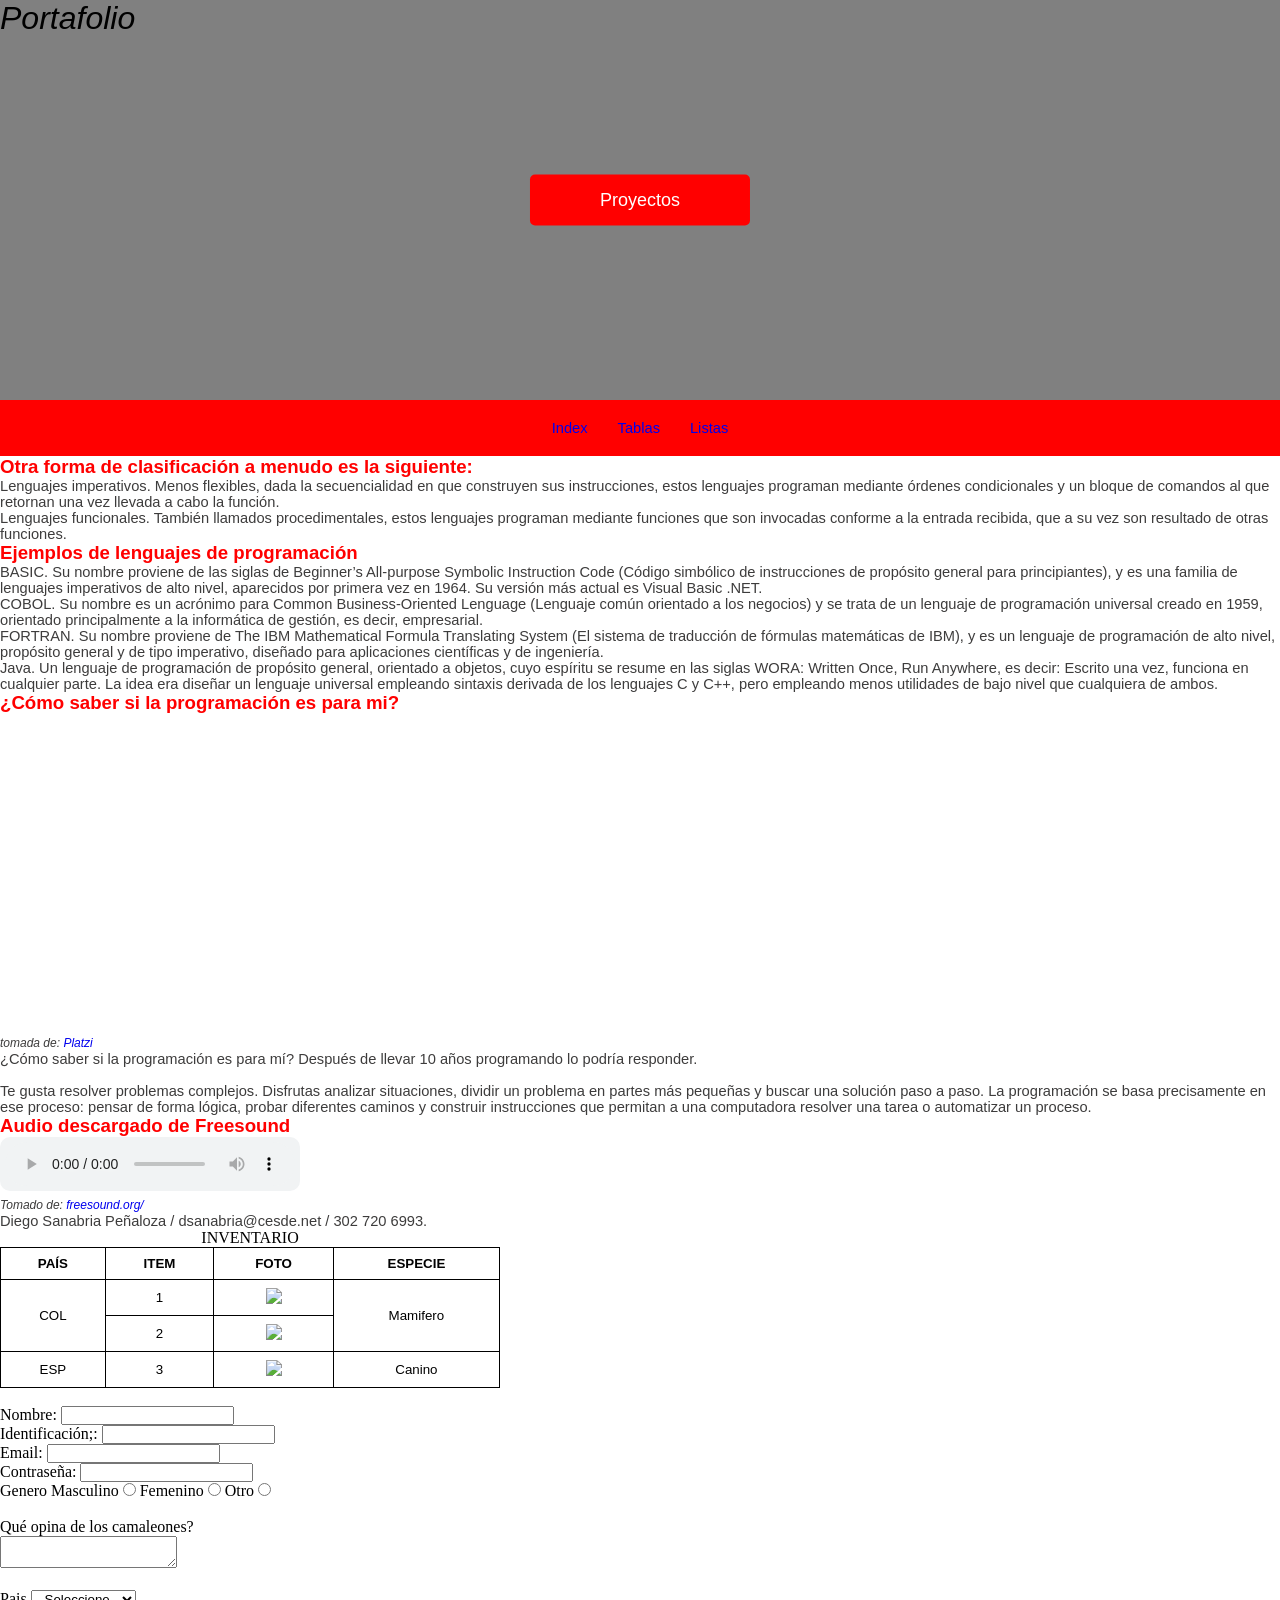
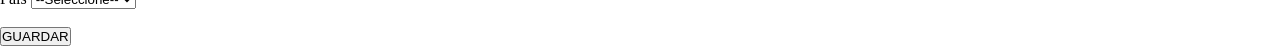
==== index.html @ f666122e "Copia inicial Se adiciona los elementos iniciales para el proyecto, se crea el ingreso al sistema de" ====
<!DOCTYPE html>
<html lang="en">

<head>
    <meta charset="UTF-8">
    <meta name="viewport" content="width=device-width, initial-scale=1.0">
    <title>Taller HTML</title>
    <link href="https://fonts.googleapis.com/css2?family=Lora:wght@400;700&display=swap" rel="stylesheet">
    <link rel="stylesheet" href="css/estilospropios.css">
</head>
<body>
    <header>
        <div id="fondoHeader">
        <video class="header-video" autoplay loop muted playsinline><source src="video/agenciaTop1.mp4" type="video/mp4"></video>
        <!-- <img id="fotoHeader" alt="Fondo" src="images/agenciaTop.png"></img> -->
        <div id="titularSuperior">Portafolio</div>
        <button id="headerButton">Proyectos</button>
    </div>
    <nav id="menuPrincipal">
        <ul>
            <li><a href="/index.html">Index</a></li>
            <li><a href="/taller_tablas.html">Tablas</a></li>
            <li><a href="/Listas">Listas</a></li>
        </ul>
    </nav>
    </header>
    <section id="seccion1">
        <div></div>
        <div></div>
        <div></div>
    </section>
    <section id="seccion2">

    </section>
    <section id="seccion3">

    </section>
    
    <p>
    <h3>Otra forma de clasificación a menudo es la siguiente:</h3>
    <ul type="circle">
        <li>Lenguajes imperativos. Menos flexibles, dada la secuencialidad en que construyen sus instrucciones, estos
                lenguajes programan
                mediante órdenes condicionales y un bloque de comandos al que retornan una vez llevada a cabo la función.
        </li>
        <li>Lenguajes funcionales. También llamados procedimentales, estos lenguajes programan mediante funciones que
                son invocadas conforme a la entrada recibida, que a su vez son resultado de otras funciones.
        </li>
    </ul>
    </p>
    <p>
    <h3>Ejemplos de lenguajes de programación</h3>
    <ol type="A">
        <li>BASIC. Su nombre proviene de las siglas de Beginner’s All-purpose Symbolic Instruction Code (Código
            simbólico de instrucciones de propósito general para principiantes), y es una familia de lenguajes
            imperativos de alto nivel, aparecidos por primera vez en 1964. Su versión más actual es Visual Basic .NET.
        </li>
        <li>COBOL. Su nombre es un acrónimo para Common Business-Oriented Lenguage (Lenguaje común orientado a los
            negocios) y se trata de un lenguaje de programación universal creado en 1959, orientado principalmente a la
            informática de gestión, es decir, empresarial.</li>
        <li>FORTRAN. Su nombre proviene de The IBM Mathematical Formula Translating System (El sistema de traducción de
            fórmulas matemáticas de IBM), y es un lenguaje de programación de alto nivel, propósito general y de tipo
            imperativo, diseñado para aplicaciones científicas y de ingeniería.</li>
        <li>Java. Un lenguaje de programación de propósito general, orientado a objetos, cuyo espíritu se resume en las
            siglas WORA: Written Once, Run Anywhere, es decir: Escrito una vez, funciona en cualquier parte. La idea era
            diseñar un lenguaje universal empleando sintaxis derivada de los lenguajes C y C++, pero empleando menos
            utilidades de bajo nivel que cualquiera de ambos.</li>
    </ol>
    </p>
    <p>
        <h3>¿Cómo saber si la programación es para mi?</h3>
        <iframe width="560" height="315" src="https://www.youtube.com/embed/RtevrQZCdAU?si=GEKnFXM_Zlamxzu-" title="YouTube video player" frameborder="0" allow="accelerometer; autoplay; clipboard-write; encrypted-media; gyroscope; picture-in-picture; web-share" referrerpolicy="strict-origin-when-cross-origin" allowfullscreen></iframe>
        <br>
        <h7><i>tomada de: <a href="https://www.youtube.com/@Platzi/videos">Platzi</i></a></h7>
    </p>
    <p>¿Cómo saber si la programación es para mí? Después de llevar 10 años programando lo podría responder.
        <br><br>
        Te gusta resolver problemas complejos. Disfrutas analizar situaciones, dividir un problema en partes más pequeñas y buscar una solución paso a paso. La programación se basa precisamente en ese proceso: pensar de forma lógica, probar diferentes caminos y construir instrucciones que permitan a una computadora resolver una tarea o automatizar un proceso.
        <h3>Audio descargado de Freesound</h3>
        <audio controls style="background-color: #f1f3f4; border-radius: 10px; padding: 5px;"><source src="https://www.epidemicsound.com/es/music/tracks/64bb6261-dea5-4f49-88f9-f42bb5222f25/" type="audio/mpeg">Tu navegador no soporta el elemento audio.</audio>
        <br>
        <h7><i>Tomado de: <a href="https://freesound.org/people/josefpres/sounds/847362/?" src="https://freesound.org/">freesound.org/</i></a></h7>
    </p>
    
 
</body>
<footer>
 <p>Diego Sanabria Peñaloza / dsanabria@cesde.net / 302 720 6993.</p>
<table align="center" border="1" width="500">
        <caption>INVENTARIO</caption>
    <thead>
        <tr>
            <th>PAÍS</th>
            <th>ITEM</th>
            <th>FOTO</th>
            <th>ESPECIE</th>
        </tr>
    </thead>
    <tbody align="center">
        <tr>
            <td rowspan="2">COL</td>
            <td>1</td>
            <td><img src="https://images.ctfassets.net/denf86kkcx7r/4IPlg4Qazd4sFRuCUHIJ1T/f6c71da7eec727babcd554d843a528b8/gatocomuneuropeo-97" width="200"></td>
            <td rowspan="2">Mamifero</td>
        </tr>
        <tr>
            <td>2</td>
            <td><img src="https://definicion.de/wp-content/uploads/2021/04/equino.jpg" width="200"></td>
        </tr>
        <tr>
            <td>ESP</td>
            <td>3</td>
            <td><img src="https://cdn.sanity.io/images/5vm5yn1d/pro/5cb1f9400891d9da5a4926d7814bd1b89127ecba-1300x867.jpg?fm=webp&q=80" width="200"></td>
            <td>Canino</td>
        </tr>
    </tbody>
</table>

<form action="recibe.php" method="get">
<br>
    <label for="Nombre">Nombre:</label>
    <input type="text" name="Nombre" id="Nombre">
<br>
    <label for="Identificacion1">Identificación;:</label>
    <input type="number" name="Identificacion1" id="Identificacion1">
<br>
    <label for="Email">Email:</label>
    <input type="email">
<br>
    <label for="Pass">Contraseña:</label>
    <input type="password">
<br>
    <label for="Masculino1">Genero</label>
    Masculino
    <input type="radio" name="Genero" id="Masculino1">
    Femenino
    <input type="radio" name="Genero" id="Femenino1">
    Otro
    <input type="radio" name="Genero" id="otro1">
<br><br>
<label>Qué opina de los camaleones?</label>
<br>
<textarea name="" id="" rows="" cols=""></textarea>
<br><br>
<label for="paisReside">Pais</label>
<select name="paisReside" id="paisReside">
    <option value="">--Seleccione--</option>
    <option value="">Colombia</option>
    <option value="">Perú</option>
    <option value="">Bolivia</option>
    <option value="">Cuba</option>
</select>
<br><br>
    <input type="submit" value="GUARDAR">
</form>

</footer>
</html>
---- css/estilospropios.css ----
/* Fuentes usadas*/
@import url('https://fonts.googleapis.com/css2?family=Lora:wght@400;700&display=swap');
/* estilos de elementos*/

* {
    padding: 0;
    margin: 0;
    box-sizing: border-box;
    text-decoration: none;
}


table {
    border-collapse: collapse; /* Bordes unidos */
    width: 500px;
    }
table, th, td {
    border: 1px solid black; /* Borde de 1px sólido */
    }
th, td {
    padding: 8px; /* Opcional: espacio interno */
    text-align: center;
    font-family: Arial, Helvetica, sans-serif;
    font-size: 10pt;
    }
h1 {
    font-family: Lora;
    font-size: 24pt;
    font-weight: bold;
    color: red;
    }
h2 {
    font-family: Lora;
    font-size: 18pt;
    font-weight: bold;
    color: red;
    }
h3 {
    font-family: Arial, Helvetica, sans-serif;
    font-size: 14pt;
    font-weight: bold;
    color: red;
    }
p, li {
    font-family: Arial, Helvetica, sans-serif;
    font-size: 11pt;
    font-weight: thin;
    color: rgb(61, 60, 60);
    }
i {
    font-family: Arial, Helvetica, sans-serif;
    font-size: 9pt;
    font-style: italic;
    font-weight: thin;
    color: rgb(61, 60, 60);
    }

/*ESTILO DE HEADER*/

#titularSuperior {
    position: absolute; /* Clave: posiciona el botón respecto al fondoHeader*/
    font-family: Arial, Helvetica, sans-serif;
    font-size: 24pt;
    font-style: italic;
    font-weight: thin;
}

.header-video {
    position: absolute;
    transform: translate(0, -30%); 
    top: -50px;
    width: 100%; /*La imagen ocupa todo el ancho*/
    height: auto;
    filter: blur(2px);
    transition: filter 0.3s ease;
}

#fondoHeader {
    width: 100%;
    height: 400px;
    background-color: grey;
    overflow: hidden; /*¡Clave! Oculta lo que sale del div*/
    position: relative; /*Opcional: para posicionar la imagen dentro*/
}

#fotoHeader {
    position: absolute;
    top: -200px;
    width: 100%;
    height: auto;
    filter: sepia(100%) hue-rotate(200deg);
}


#headerButton {
    position: absolute; /* Clave: posiciona el botón respecto al fondoHeader
    
    /* Centrado absoluto */
    top: 50%;
    left: 50%;
    transform: translate(-50%, -50%);
    
    /* Estilos del botón */
    padding: 15px 70px;
    background-color: red;
    color: white;
    border: none;
    cursor: pointer;
    font-size: 18px;
    border-radius: 5px;
}

  /*ESTILOS DEL MENÚ*/
#menuPrincipal {
    background-color: rgb(255, 0, 0);
    padding: 20px;
    display: flex;
    justify-content: center; /* Centrado horizontal */
    }

#menuPrincipal > ul {
    display: flex; /*que los items con alineacion horizontal*/
    list-style: none; /*quitas los puntos de la listas*/
    gap: 30px; /* Espacio entre botones */
    }   


/* PREGUNTAR COMO QUITAR LA LINEA BASE DE LOS ITEM*/
#menuPrincipal > a {
    font-family: Arial, Helvetica, sans-serif;
    font-size: 10pt;
    font-weight: bold;
    color: rgb(255, 255, 255);
    padding: 10px;
    }
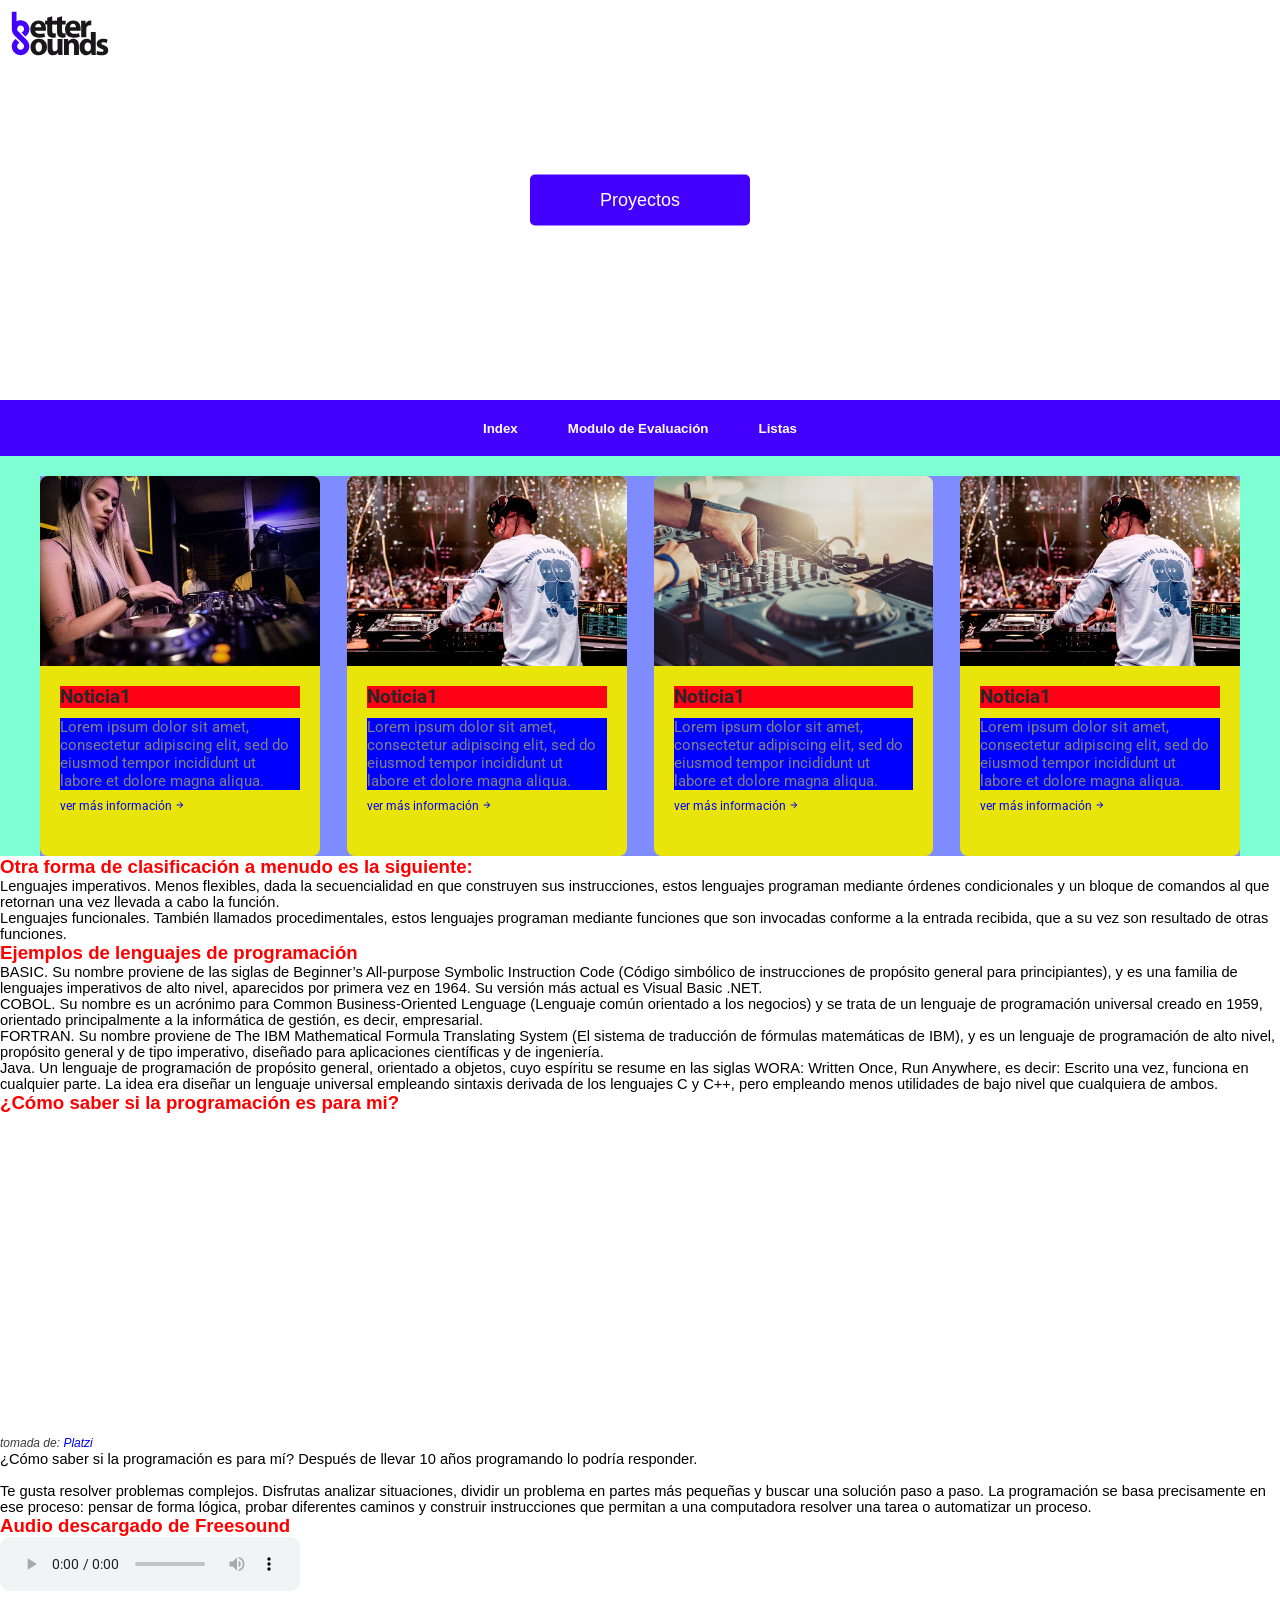
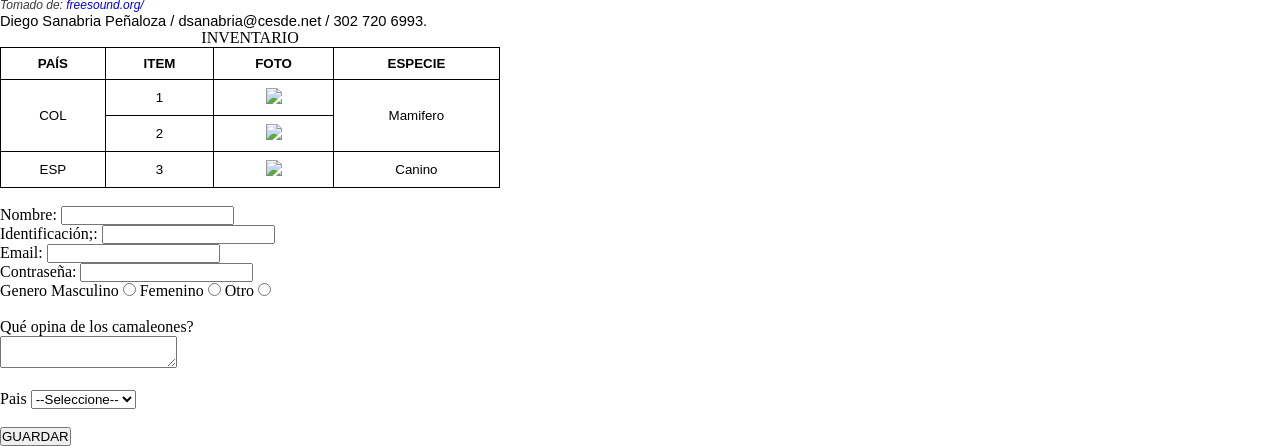
==== commit 3f94b6e3: "Cambio en el index Se creo la session 1" ====
--- a/index.html
+++ b/index.html
@@ -4,28 +4,89 @@
 <head>
     <meta charset="UTF-8">
     <meta name="viewport" content="width=device-width, initial-scale=1.0">
-    <title>Taller HTML</title>
+    <title>Better Sounds / Escuela del sonido</title>
     <link href="https://fonts.googleapis.com/css2?family=Lora:wght@400;700&display=swap" rel="stylesheet">
-    <link rel="stylesheet" href="css/estilospropios.css">
+    <link rel="stylesheet" href="css/index.css">
 </head>
 <body>
     <header>
         <div id="fondoHeader">
         <video class="header-video" autoplay loop muted playsinline><source src="video/agenciaTop1.mp4" type="video/mp4"></video>
         <!-- <img id="fotoHeader" alt="Fondo" src="images/agenciaTop.png"></img> -->
-        <div id="titularSuperior">Portafolio</div>
+        <div id="LogoSuperior">
+            <img id="logoHeader" src="images/SVG/logo_BetterSounds_Negro.svg"></img>
+        </div>
         <button id="headerButton">Proyectos</button>
     </div>
     <nav id="menuPrincipal">
         <ul>
-            <li><a href="/index.html">Index</a></li>
-            <li><a href="/taller_tablas.html">Tablas</a></li>
-            <li><a href="/Listas">Listas</a></li>
+            <li><a class="btMenuPrincipal" href="/index.html">Index</a></li>
+            <li><a class="btMenuPrincipal" href="ingreso.html">Modulo de Evaluación</a></li>
+            <li><a class="btMenuPrincipal" href="/Listas">Listas</a></li>
         </ul>
     </nav>
     </header>
+    <!-- INICIA SECCIÓN 1 -->
     <section id="seccion1">
-        <div></div>
+        <div class="catalogo">
+            <div class="itemCatalogo">
+                <div class="itemImagen">
+                    <img class="itemImg" src="images/item001.jpg"></img>
+                </div>
+                <div class="itemContenido">
+                    <h3 class="itemTitulo">Noticia1</h3>
+                    <p class="itemDescripcion">Lorem ipsum dolor sit amet, consectetur adipiscing elit, sed do eiusmod tempor incididunt ut labore et dolore magna aliqua.</p>
+                    <a class="itemLink" href="">ver más información
+                        <img class="itemFlecha" src="images/SVG/flechaCatalogo.svg"></img>
+                        <!-- <svg src="images/SVG/flechaCatalogo.svg"></svg> -->
+                    </a>
+                </div>
+            </div>
+            <div class="itemCatalogo">
+                <div class="itemImagen">
+                    <img class="itemImg" src="images/item002.jpg"></img>
+                </div>
+                <div class="itemContenido">
+                    <h3 class="itemTitulo">Noticia1</h3>
+                    <p class="itemDescripcion">Lorem ipsum dolor sit amet, consectetur adipiscing elit, sed do eiusmod tempor incididunt ut labore et dolore magna aliqua.</p>
+                    <a class="itemLink" href="">ver más información
+                        <img class="itemFlecha" src="images/SVG/flechaCatalogo.svg"></img>
+                        <!-- <svg src="images/SVG/flechaCatalogo.svg"></svg> -->
+                    </a>
+                </div>
+            </div>
+            <div class="itemCatalogo">
+                <div class="itemImagen">
+                    <img class="itemImg" src="images/item003.png"></img>
+                </div>
+                <div class="itemContenido">
+                    <h3 class="itemTitulo">Noticia1</h3>
+                    <p class="itemDescripcion">Lorem ipsum dolor sit amet, consectetur adipiscing elit, sed do eiusmod tempor incididunt ut labore et dolore magna aliqua.</p>
+                    <a class="itemLink" href="">ver más información
+                        <img class="itemFlecha" src="images/SVG/flechaCatalogo.svg"></img>
+                        <!-- <svg src="images/SVG/flechaCatalogo.svg"></svg> -->
+                    </a>
+                </div>
+            </div>
+            <div class="itemCatalogo">
+                <div class="itemImagen">
+                    <img class="itemImg" src="images/item002.jpg"></img>
+                </div>
+                <div class="itemContenido">
+                    <h3 class="itemTitulo">Noticia1</h3>
+                    <p class="itemDescripcion">Lorem ipsum dolor sit amet, consectetur adipiscing elit, sed do eiusmod tempor incididunt ut labore et dolore magna aliqua.</p>
+                    <a class="itemLink" href="">ver más información
+                        <img class="itemFlecha" src="images/SVG/flechaCatalogo.svg"></img>
+                        <!-- <svg src="images/SVG/flechaCatalogo.svg"></svg> -->
+                    </a>
+                </div>
+            </div>
+        </div>
+        <!-- TERMINA SECCIÓN 1 -->
+
+
+
+
         <div></div>
         <div></div>
     </section>
--- a/css/index.css
+++ b/css/index.css
@@ -0,0 +1,203 @@
+/* Fuentes usadas*/
+@import url('https://fonts.googleapis.com/css2?family=Roboto:wght@400;700&display=swap');
+/* estilos de elementos*/
+
+* {
+    padding: 0;
+    margin: 0;
+    box-sizing: border-box;
+    text-decoration: none;
+}
+
+
+table {
+    border-collapse: collapse; /* Bordes unidos */
+    width: 500px;
+    }
+table, th, td {
+    border: 1px solid black; /* Borde de 1px sólido */
+    }
+th, td {
+    padding: 8px; /* Opcional: espacio interno */
+    text-align: center;
+    font-family: Arial, Helvetica, sans-serif;
+    font-size: 10pt;
+    }
+h1 {
+    font-family: Lora;
+    font-size: 24pt;
+    font-weight: bold;
+    color: red;
+    }
+h2 {
+    font-family: Lora;
+    font-size: 18pt;
+    font-weight: bold;
+    color: red;
+    }
+h3 {
+    font-family: Arial, Helvetica, sans-serif;
+    font-size: 14pt;
+    font-weight: bold;
+    color: red;
+    }
+p, li {
+    font-family: Arial, Helvetica, sans-serif;
+    font-size: 11pt;
+    font-weight: thin;
+    }
+i {
+    font-family: Arial, Helvetica, sans-serif;
+    font-size: 9pt;
+    font-style: italic;
+    font-weight: thin;
+    color: rgb(61, 60, 60);
+    }
+
+/*ESTILO DE HEADER*/
+
+
+.header-video {
+    position: absolute;
+    transform: translate(0, -30%); 
+    top: -50px;
+    width: 100%; /*La imagen ocupa todo el ancho*/
+    height: auto;
+    filter: blur(2px) grayscale(100%);;
+    transition: filter 0.3s ease;
+}
+
+#fondoHeader {
+    width: 100%;
+    height: 400px;
+    /*background-color: grey;*/
+    overflow: hidden; /*¡Clave! Oculta lo que sale del div*/
+    position: relative; /*Opcional: para posicionar la imagen dentro*/
+}
+
+#logoHeader {
+    position: absolute;
+    top: 10px;
+    left: 10px;
+    width: 100px;
+    height: auto;
+}
+
+#headerButton {
+    position: absolute; /* Clave: posiciona el botón respecto al fondoHeader
+    
+    /* Centrado absoluto */
+    top: 50%;
+    left: 50%;
+    transform: translate(-50%, -50%);
+    
+    /* Estilos del botón */
+    padding: 15px 70px;
+    background-color: #4400fd;
+    color: white;
+    border: none;
+    cursor: pointer;
+    font-size: 18px;
+    border-radius: 5px;
+}
+
+  /*ESTILOS DEL MENÚ*/
+#menuPrincipal {
+    background-color: #4400fd;
+    padding: 20px;
+    display: flex;
+    justify-content: center; /* Centrado horizontal */
+    }
+
+#menuPrincipal > ul {
+    display: flex; /*que los items con alineacion horizontal*/
+    list-style: none; /*quitas los puntos de la listas*/
+    gap: 30px; /* Espacio entre botones */
+    }   
+
+
+/* PREGUNTAR COMO QUITAR LA LINEA BASE DE LOS ITEM*/
+.btMenuPrincipal {
+    font-family: Arial, Helvetica, sans-serif;
+    font-size: 10pt;
+    font-weight: bold;
+    color: rgb(255, 255, 255);
+    padding: 10px;
+    }
+
+/*  SECCION 1 */
+
+#seccion1 {
+    position: relative;
+    display: flex;
+    width: 100%;
+    height: 400px;
+    background-color: aquamarine;
+    justify-content: center;
+    }
+
+/* CATALOGO */
+
+.catalogo {
+    position: absolute;
+    display: flex;
+    gap: 27px;
+    justify-content: center;
+    width: 1200px;
+    height: 95%;
+    top: 5%;
+    background-color: rgb(127, 140, 255);
+    }
+
+/* ITEM CATALOGO */
+
+.itemCatalogo {
+    overflow: hidden;
+    width: 280px;
+    border-radius: 8px;
+    background-color: rgb(233, 229, 11);
+    }
+
+.itemImagen {
+    overflow: hidden;
+    width: 100%;
+    height: 50%;
+    }
+
+.itemImg {
+    position: relative;
+    height: 100%;
+    left: -20%;
+    }
+
+.itemContenido {
+    padding: 20px;
+}
+
+.itemTitulo {
+    margin: 0 0 10px 0;
+    font-family: "Roboto", sans-serif;
+    font-size: 14pt;
+    font-weight: bold;
+    color: rgb(39, 39, 39);
+    background-color: rgb(255, 0, 21);
+}
+
+.itemDescripcion {
+    font-family: "Roboto", sans-serif;
+    font-size: 11pt;
+    color: grey;
+    background-color: blue;
+}
+
+.itemLink {
+    font-family: "Roboto", sans-serif;
+    font-size: 9pt;
+    color: blue;
+}
+
+.itemFlecha {
+    margin-top: 10px;
+    width: 10px;
+    height: auto;
+}
